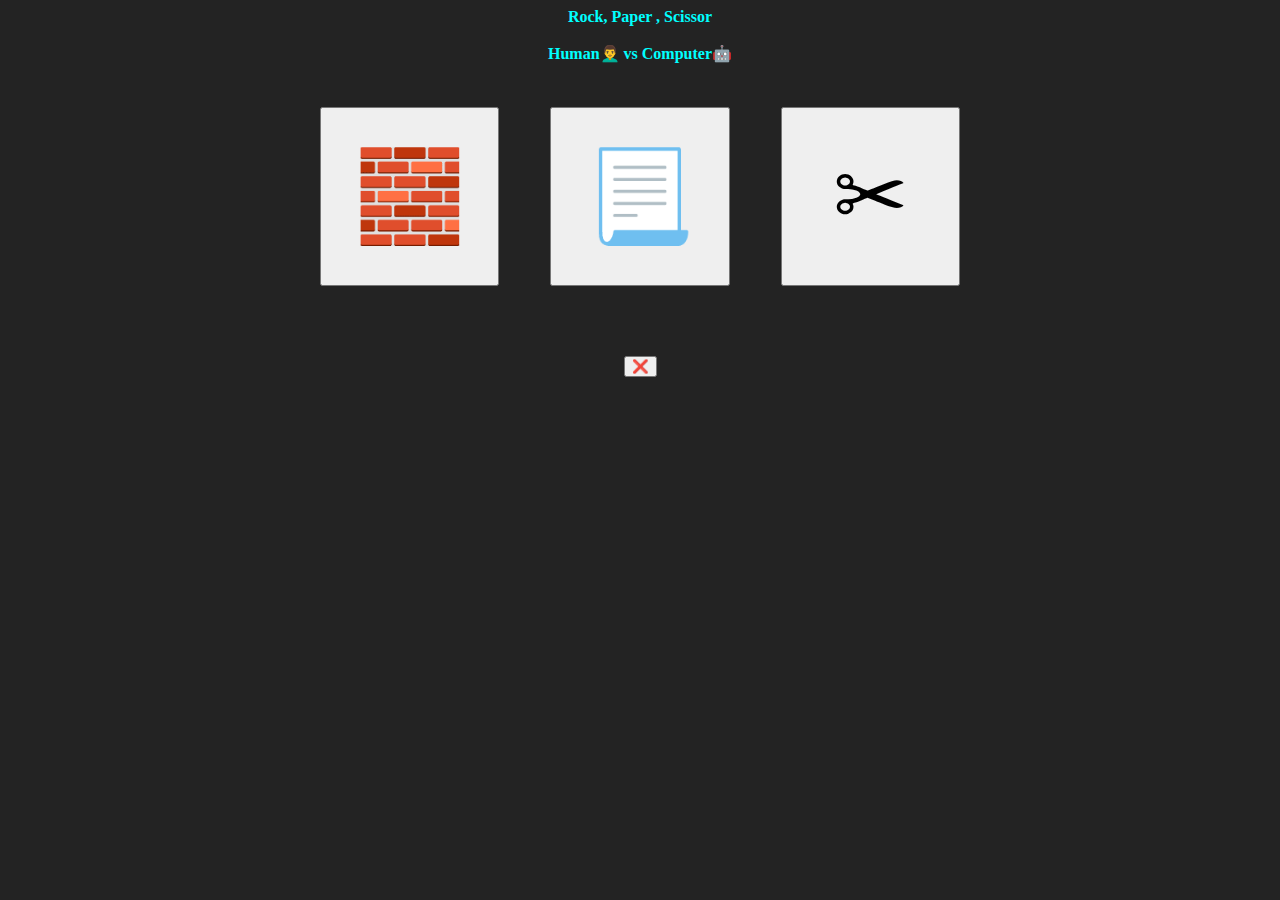
==== RockPaperScissor/index.html @ b9a64752 "beginner projects" ====
<!DOCTYPE html>
<html lang="en">

<head>
    <meta charset="UTF-8">
    <meta http-equiv="X-UA-Compatible" content="IE=edge">
    <meta name="viewport" content="width=device-width, initial-scale=1.0">
    <title>RPS</title>
    <style>
        body{
            display: flex;
            flex-direction: column;
            justify-content: center;
            align-items: center;
            color: aqua;
            background-color:rgba(0, 0, 0, 0.864) ;
        }
        h4{
            margin: 0;
            padding-bottom: 2vh;
        }
        #container{
            display: flex;
            flex-direction: row;
            justify-content: center;
            align-items: center;

        }
        #rock, #paper, #scissor {
            width: 14vw;
            height: 14vw;
            margin: 2vw;
            font-size: 7vw;
        }
        button:hover{
            background-color: rgb(192, 162, 255);
        }

    </style>
   
</head>

<body>
    <h4 >Rock, Paper , Scissor</h3>
    <h4 >Human👨‍🦱 vs Computer🤖</h3>
    <div id="container">
        <button class = "game" id="rock" value="Rock" >🧱</button>
        <button class = "game" id="paper" value="Paper">📃</button>
        <button class = "game" id="scissor" value="Scissor">✂</button>
    </div>
    <h5 id="result"></h5>
    <button id="exit-game">❌</button>
    <script src="index.js"></script>
</body>

</html>
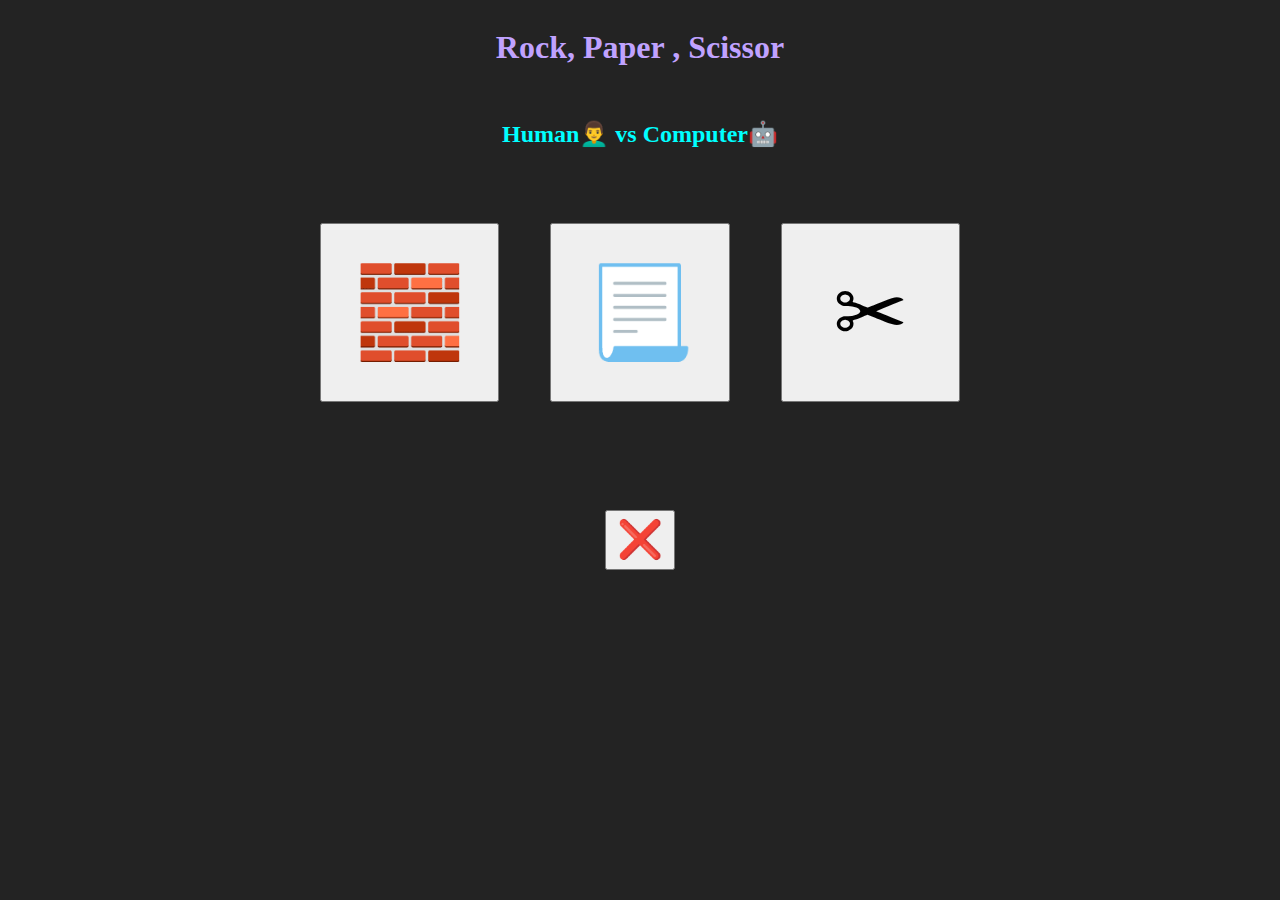
==== commit 8b92bca7: "add a home page" ====
--- a/RockPaperScissor/index.html
+++ b/RockPaperScissor/index.html
@@ -7,48 +7,77 @@
     <meta name="viewport" content="width=device-width, initial-scale=1.0">
     <title>RPS</title>
     <style>
-        body{
+        body {
             display: flex;
             flex-direction: column;
             justify-content: center;
             align-items: center;
+            background-color: rgba(0, 0, 0, 0.864);
+        }
+
+        h1 {
+            color: rgb(192, 162, 255);
+            ;
+        }
+
+        h4 {
+            /* margin: 0; */
+            padding-bottom: 2vh;
+            font-size: 1.5rem;
             color: aqua;
-            background-color:rgba(0, 0, 0, 0.864) ;
         }
-        h4{
-            margin: 0;
-            padding-bottom: 2vh;
-        }
-        #container{
+
+        #container {
             display: flex;
             flex-direction: row;
             justify-content: center;
             align-items: center;
 
         }
-        #rock, #paper, #scissor {
+
+        #rock,
+        #paper,
+        #scissor {
             width: 14vw;
             height: 14vw;
             margin: 2vw;
             font-size: 7vw;
         }
-        button:hover{
+
+        #exit-game {
+            width: 70px;
+            height: 60px;
+            font-size: 37px;
+        }
+
+        button:hover {
             background-color: rgb(192, 162, 255);
         }
 
+        @media screen and (max-width:500px) {
+
+            #rock,
+            #paper,
+            #scissor {
+                width: 90px;
+                height: 90px;
+                margin: 2vw;
+                font-size: 7vw;
+            }
+        }
     </style>
-   
+
 </head>
 
 <body>
-    <h4 >Rock, Paper , Scissor</h3>
-    <h4 >Human👨‍🦱 vs Computer🤖</h3>
+    <h1>Rock, Paper , Scissor</h1>
+    <h4>Human👨‍🦱 vs Computer🤖</h4>
     <div id="container">
-        <button class = "game" id="rock" value="Rock" >🧱</button>
-        <button class = "game" id="paper" value="Paper">📃</button>
-        <button class = "game" id="scissor" value="Scissor">✂</button>
+        <button class="game" id="rock" value="Rock">🧱</button>
+        <button class="game" id="paper" value="Paper">📃</button>
+        <button class="game" id="scissor" value="Scissor">✂</button>
     </div>
-    <h5 id="result"></h5>
+    <h4 id="result"></h4>
     <button id="exit-game">❌</button>
     <script src="index.js"></script>
 </body>
